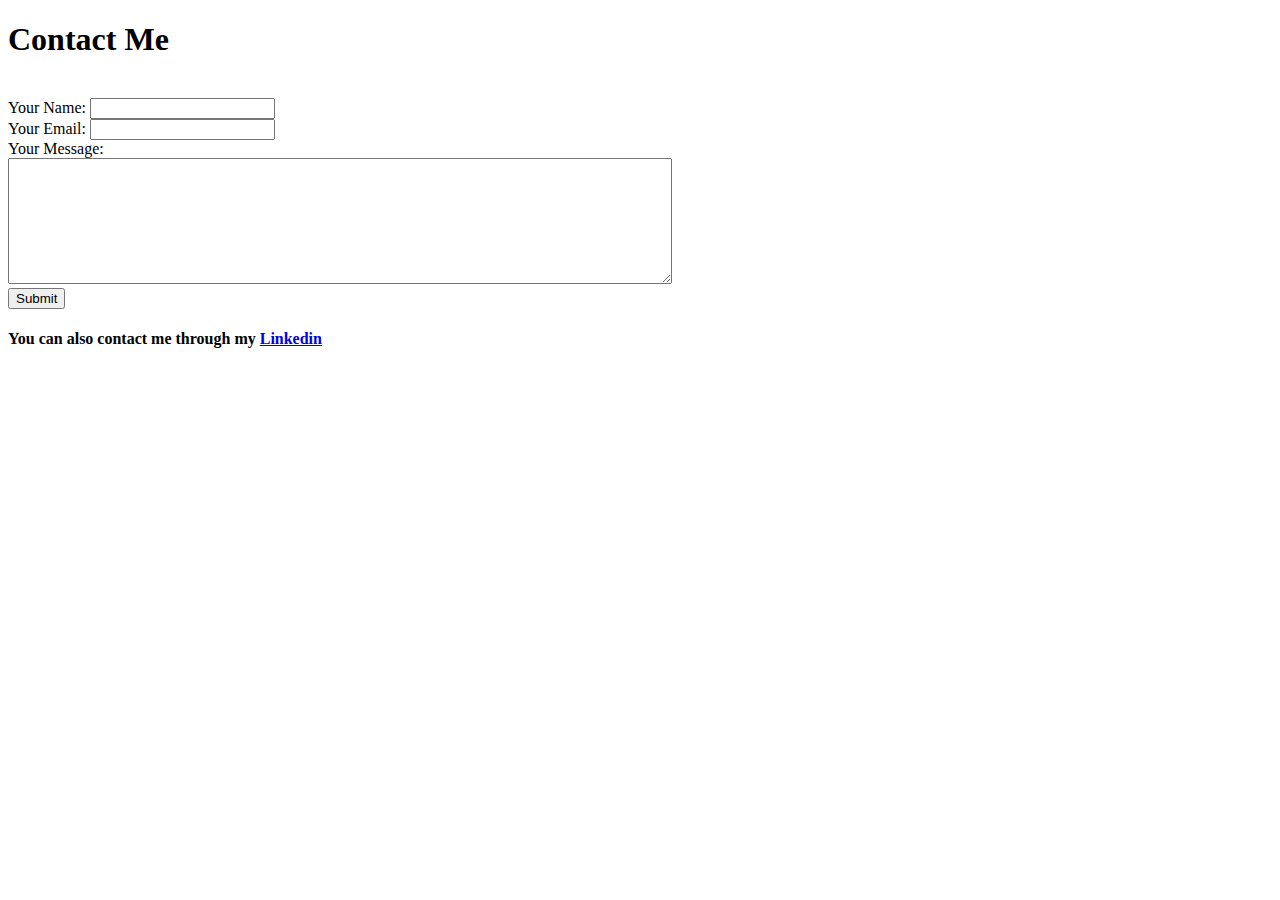
==== contact_me.html @ bd5fbfbb "add initial cv website files" ====
<!DOCTYPE html>
<html lang="en" dir="ltr">

<head>
  <meta charset="utf-8">
  <title>Anat's contact me form</title>
</head>

<body>
  <h1>Contact Me</h1>
  <br>
  <form action="mailto:anatho@gmail.com" method="post" enctype="text/plain">
    <label>Your Name:</label>
    <input type="text" name="YourName" value="">
    <br>
    <label>Your Email:</label>
    <input type="email" name="YourEmail" value="">
    <br>
    <label>Your Message:</label><br>
    <textarea name="YourMessage" rows="8" cols="80"></textarea>
    <br>
    <input type="submit" name="">
    <br>
    <h4>You can also contact me through my <a href="https://www.linkedin.com/in/anat-horvits-levi/">Linkedin</a></h4>

  </form>
</body>

</html>
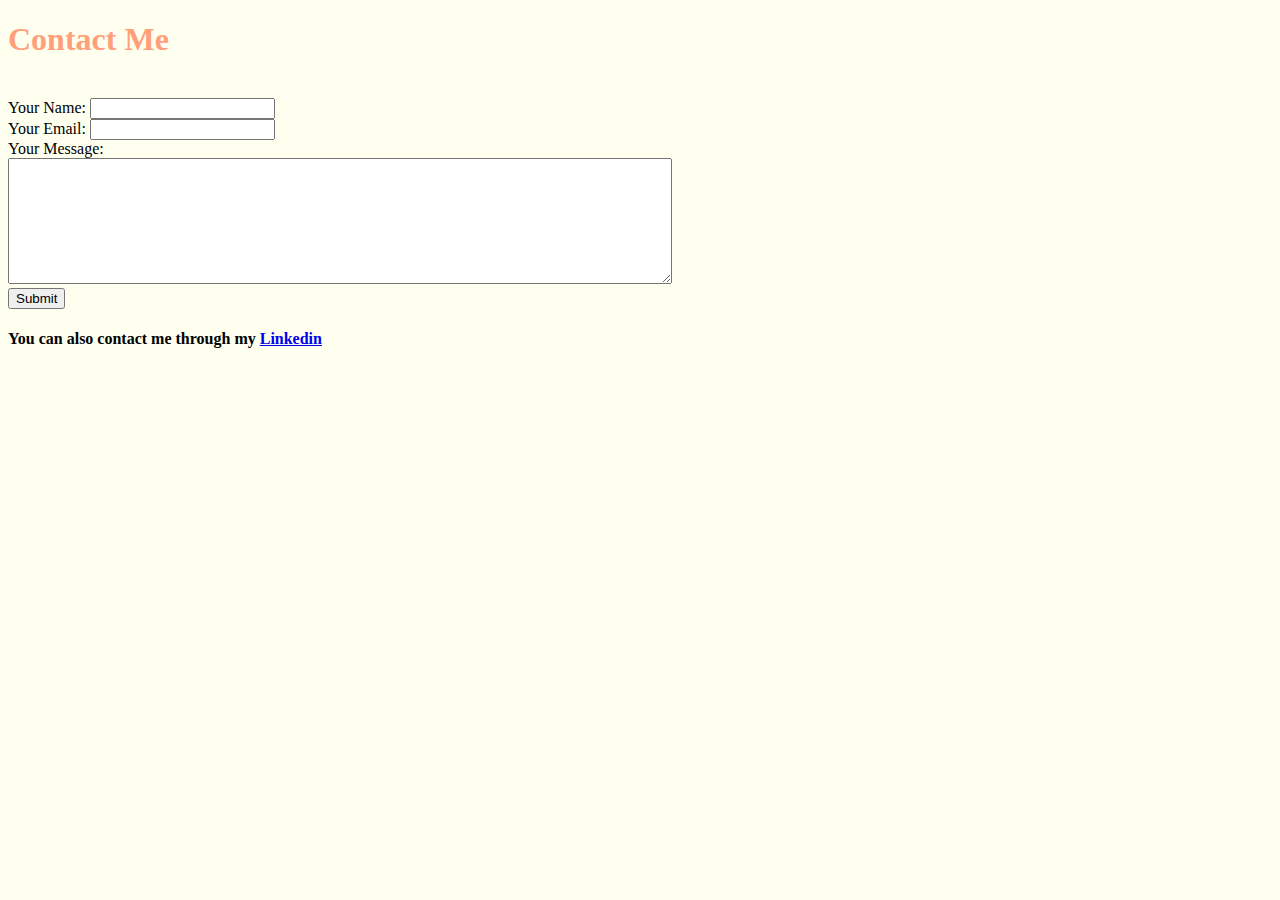
==== commit 6d295776: "update contact me with css sheet" ====
--- a/contact_me.html
+++ b/contact_me.html
@@ -4,12 +4,13 @@
 <head>
   <meta charset="utf-8">
   <title>Anat's contact me form</title>
+  <link rel="stylesheet" href="css/styles.css">
 </head>
 
 <body>
   <h1>Contact Me</h1>
   <br>
-  <form action="mailto:anatho@gmail.com" method="post" enctype="text/plain">
+  <form action="mailto:anatho1@yahoo.com" method="post" enctype="text/plain">
     <label>Your Name:</label>
     <input type="text" name="YourName" value="">
     <br>
--- a/css/styles.css
+++ b/css/styles.css
@@ -0,0 +1,18 @@
+body {
+  background-color: ivory;
+}
+
+hr {
+  border-style: none;
+  border-top-style: dotted;
+  border-color: gainsboro;
+  border-width: 10px;
+  width: 10%
+}
+
+h1 {
+  color: 	lightsalmon;
+}
+h3 {
+  color: #F4A460;
+  }
